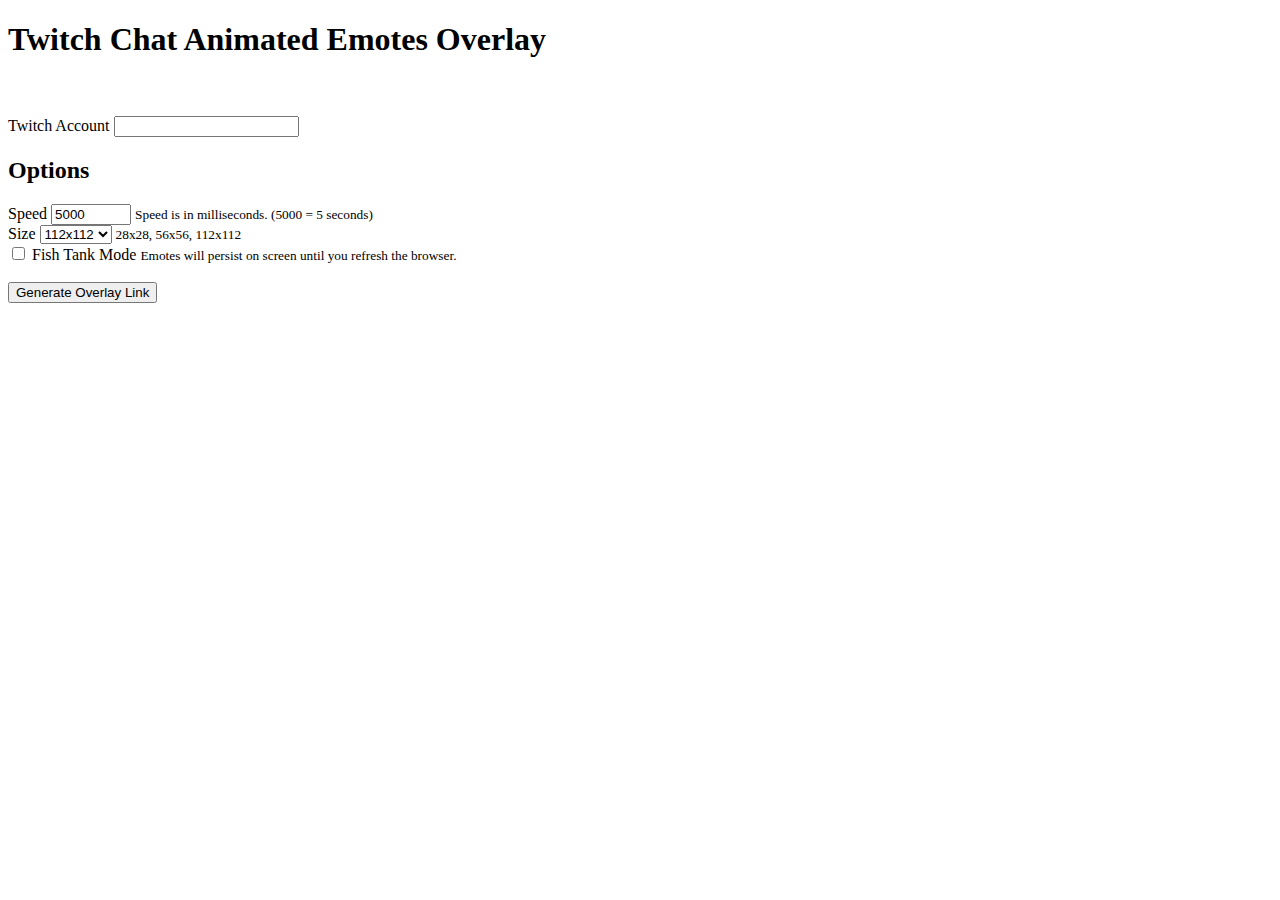
==== index.html @ 1e11cb52 "added labels for size options" ====
<!doctype html>
<html lang="en">
<head>
    <meta charset="utf-8">
    <meta name="viewport" content="width=device-width, initial-scale=1, shrink-to-fit=no">
    <title>Chat Animated Emotes Overlay</title>
    <link rel="stylesheet" href="assets/css/bootstrap452.min.css">
    <link rel="stylesheet" href="assets/css/dark.min.css">
    <link rel="apple-touch-icon" sizes="57x57" href="assets/images/apple-icon-57x57.png">
    <link rel="apple-touch-icon" sizes="60x60" href="assets/images/apple-icon-60x60.png">
    <link rel="apple-touch-icon" sizes="72x72" href="assets/images/apple-icon-72x72.png">
    <link rel="apple-touch-icon" sizes="76x76" href="assets/images/apple-icon-76x76.png">
    <link rel="apple-touch-icon" sizes="114x114" href="assets/images/apple-icon-114x114.png">
    <link rel="apple-touch-icon" sizes="120x120" href="assets/images/apple-icon-120x120.png">
    <link rel="apple-touch-icon" sizes="144x144" href="assets/images/apple-icon-144x144.png">
    <link rel="apple-touch-icon" sizes="152x152" href="assets/images/apple-icon-152x152.png">
    <link rel="apple-touch-icon" sizes="180x180" href="assets/images/apple-icon-180x180.png">
    <link rel="icon" type="image/png" sizes="192x192" href="assets/images/android-icon-192x192.png">
    <link rel="icon" type="image/png" sizes="32x32" href="assets/images/favicon-32x32.png">
    <link rel="icon" type="image/png" sizes="96x96" href="assets/images/favicon-96x96.png">
    <link rel="icon" type="image/png" sizes="16x16" href="assets/images/favicon-16x16.png">
</head>
<style>
    .hide {
        display: none;
    }
</style>
<body>
<div class="container">
    <div class="row">
        <div class="col-10">
            <h1 class="h3 pt-4 pl-lg-4 text-center">Twitch Chat Animated Emotes Overlay</h1>
        </div>
        <div class="col-2 text-center">
            <img src="assets/images/robot.gif" style="width: 60px;" alt="">
        </div>
    </div>
    <br>
    <div class="form-label-group mb-2">
        <label for="mainAccount">Twitch Account</label>
        <input type="text" id="mainAccount" class="form-control">
    </div>
    <h2>Options</h2>
    <div class="form-group">
        <label for="speed">Speed</label>
        <input type="number" max="20000" min="1000" step="1000" class="form-control" id="speed" value="5000">
        <small class="form-text text-muted">Speed is in milliseconds. (5000 = 5 seconds)</small>
    </div>
    <div class="form-group">
        <label for="size">Size</label>
        <select class="form-control" id="size">
            <option value="1">28x28</option>
            <option value="2">56x56</option>
            <option value="3" selected>112x112</option>
        </select>
        <small class="form-text text-muted">28x28, 56x56, 112x112</small>
    </div>
    <div class="form-check">
        <input class="form-check-input" type="checkbox" value="" id="fishtank">
        <label class="form-check-label" for="fishtank">
            Fish Tank Mode
        </label>
        <small class="form-text text-muted">Emotes will persist on screen until you refresh the browser.</small>
    </div>
    <br>
    <button class="btn btn-lg btn-success btn-block" id="generate_button" type="button">Generate Overlay Link</button>
    <br>
    <div id="overlaylink" class="hide"></div>
</div>
<script>
    document.getElementById("generate_button").addEventListener("click", function (e) {
        let mainAccount = document.getElementById("mainAccount").value;
        let speed = document.getElementById("speed").value;
        let size = document.getElementById("size").value;
        let fishtank = document.getElementById("fishtank").checked;
        if (!mainAccount) {
            alert('Twitch username is not set');
        }
        //build overlay url
        if (mainAccount) {
            document.getElementById("overlaylink").classList.remove("hide");
            document.getElementById("overlaylink").innerHTML = "<p>Add this link as a browser source in OBS. Set width to 1920x1080.<br>" +
                "<a href='bot.html?channel=" + mainAccount + "&speed=" + speed + "&size=" + size + "&fishtank=" + fishtank + "' target='_blank'>Overlay URL</a></p>";
        }
    });
</script>
</body>
</html>
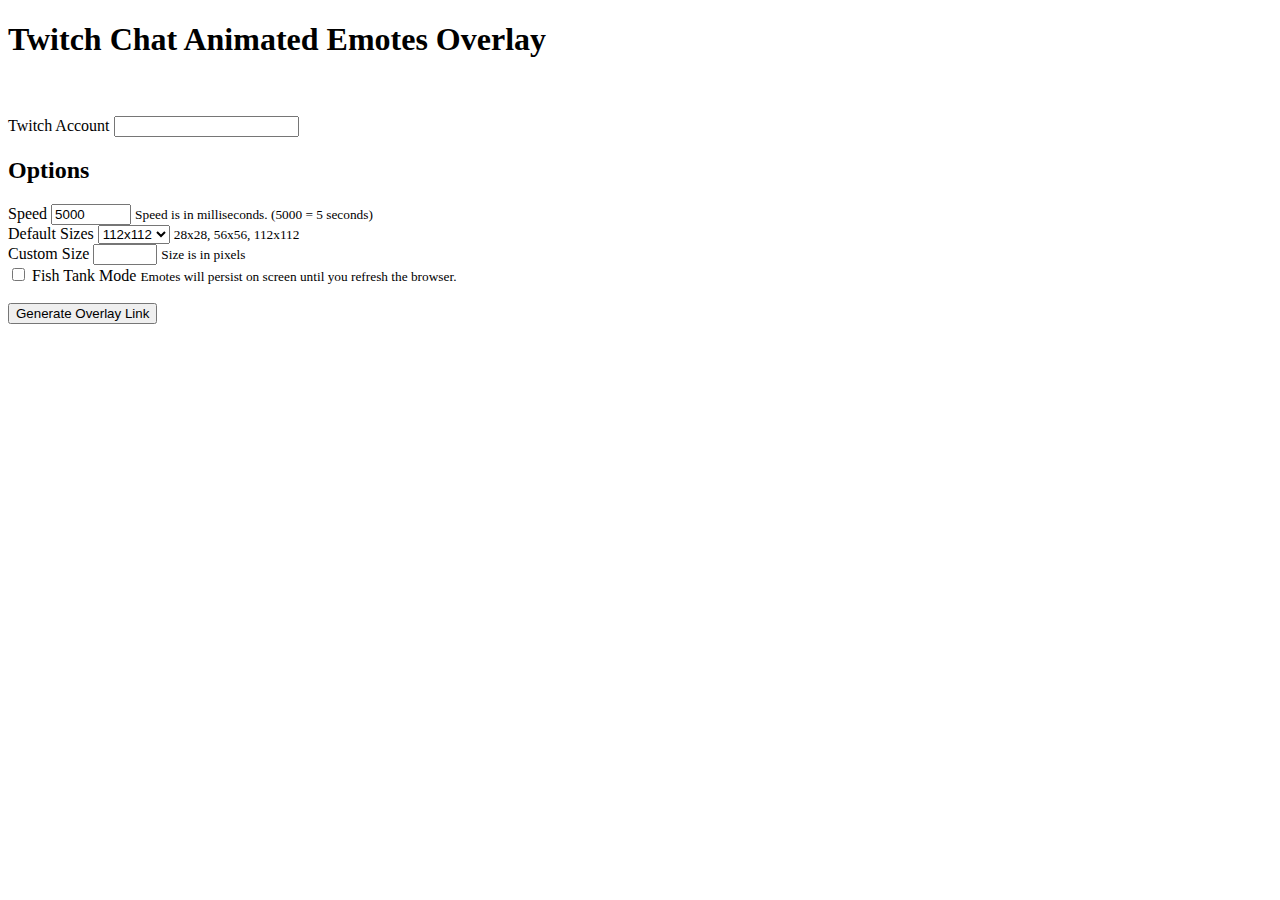
==== commit 2ea44d9d: "added customsize option to main index page. fixed issue with customSize being called before dom crea" ====
--- a/index.html
+++ b/index.html
@@ -47,13 +47,18 @@
         <small class="form-text text-muted">Speed is in milliseconds. (5000 = 5 seconds)</small>
     </div>
     <div class="form-group">
-        <label for="size">Size</label>
+        <label for="size">Default Sizes</label>
         <select class="form-control" id="size">
             <option value="1">28x28</option>
             <option value="2">56x56</option>
             <option value="3" selected>112x112</option>
         </select>
         <small class="form-text text-muted">28x28, 56x56, 112x112</small>
+    </div>
+    <div class="form-group">
+        <label for="customsize">Custom Size</label>
+        <input type="number" max="600" min="10" step="10" class="form-control" id="customsize" value="">
+        <small class="form-text text-muted">Size is in pixels</small>
     </div>
     <div class="form-check">
         <input class="form-check-input" type="checkbox" value="" id="fishtank">
@@ -72,6 +77,7 @@
         let mainAccount = document.getElementById("mainAccount").value;
         let speed = document.getElementById("speed").value;
         let size = document.getElementById("size").value;
+        let customsize = document.getElementById("customsize").value;
         let fishtank = document.getElementById("fishtank").checked;
         if (!mainAccount) {
             alert('Twitch username is not set');
@@ -80,7 +86,7 @@
         if (mainAccount) {
             document.getElementById("overlaylink").classList.remove("hide");
             document.getElementById("overlaylink").innerHTML = "<p>Add this link as a browser source in OBS. Set width to 1920x1080.<br>" +
-                "<a href='bot.html?channel=" + mainAccount + "&speed=" + speed + "&size=" + size + "&fishtank=" + fishtank + "' target='_blank'>Overlay URL</a></p>";
+                "<a href='bot.html?channel=" + mainAccount + "&speed=" + speed + "&size=" + size + "&customsize=" + customsize + "&fishtank=" + fishtank + "' target='_blank'>Overlay URL</a></p>";
         }
     });
 </script>
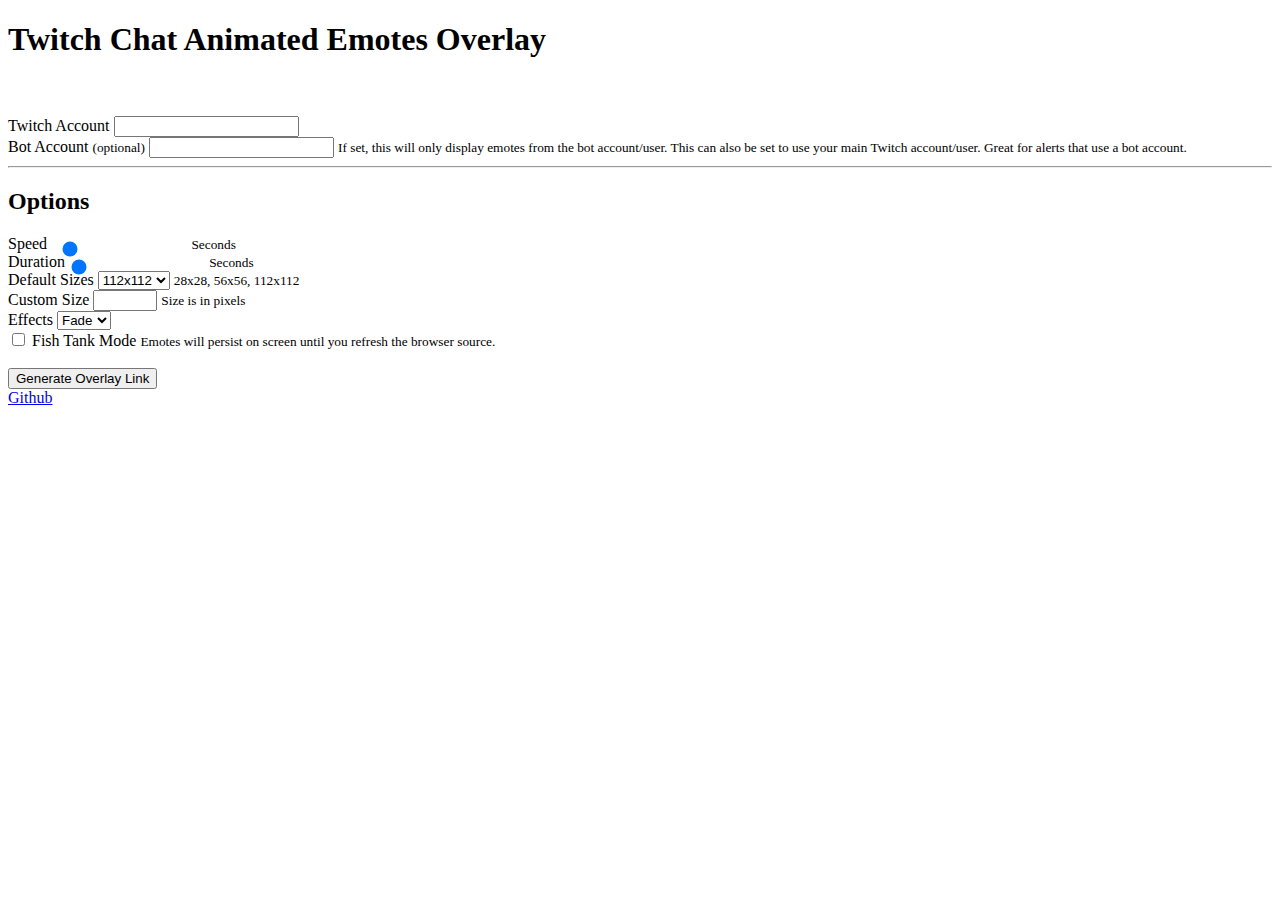
==== commit 46dd1729: "added Grow effect" ====
--- a/index.html
+++ b/index.html
@@ -4,6 +4,7 @@
     <meta charset="utf-8">
     <meta name="viewport" content="width=device-width, initial-scale=1, shrink-to-fit=no">
     <title>Chat Animated Emotes Overlay</title>
+    <script src="assets/js/jquery-3.6.0.min.js"></script>
     <link rel="stylesheet" href="assets/css/bootstrap452.min.css">
     <link rel="stylesheet" href="assets/css/dark.min.css">
     <link rel="apple-touch-icon" sizes="57x57" href="assets/images/apple-icon-57x57.png">
@@ -40,11 +41,25 @@
         <label for="mainAccount">Twitch Account</label>
         <input type="text" id="mainAccount" class="form-control">
     </div>
+    <div class="form-label-group mb-2">
+        <label for="botAccount">Bot Account <small>(optional)</small></label>
+        <input type="text" id="botAccount" class="form-control">
+        <small class="form-text text-muted">If set, this will only display emotes from the bot account/user. This can
+            also be set to use your main Twitch account/user. Great for alerts that use a bot account.</small>
+    </div>
+    <hr>
     <h2>Options</h2>
-    <div class="form-group">
+    <div class="form-group range-slider">
         <label for="speed">Speed</label>
-        <input type="number" max="20000" min="1000" step="1000" class="form-control" id="speed" value="5000">
-        <small class="form-text text-muted">Speed is in milliseconds. (5000 = 5 seconds)</small>
+        <input type="range" max="50" min="1" step="1" class="form-control range-slider-range" id="speed"
+               value="5" style="height: 0;">
+        <small class="text-muted range-slider-value"></small><small class="text-muted range-slider-value">&nbsp;Seconds</small>
+    </div>
+    <div class="form-group range-slider">
+        <label for="duration">Duration</label>
+        <input type="range" max="3600" min="1" step="1" class="form-control range-slider-range" id="duration"
+               value="15" style="height: 0;">
+        <small class="text-muted range-slider-value"></small><small class="text-muted range-slider-value">&nbsp;Seconds</small>
     </div>
     <div class="form-group">
         <label for="size">Default Sizes</label>
@@ -60,12 +75,19 @@
         <input type="number" max="600" min="10" step="10" class="form-control" id="customsize" value="">
         <small class="form-text text-muted">Size is in pixels</small>
     </div>
+    <div class="form-group">
+        <label for="effect">Effects</label>
+        <select class="form-control" id="effect">
+            <option value="">Fade</option>
+            <option value="grow">Grow</option>
+        </select>
+    </div>
     <div class="form-check">
         <input class="form-check-input" type="checkbox" value="" id="fishtank">
         <label class="form-check-label" for="fishtank">
             Fish Tank Mode
         </label>
-        <small class="form-text text-muted">Emotes will persist on screen until you refresh the browser.</small>
+        <small class="form-text text-muted">Emotes will persist on screen until you refresh the browser source.</small>
     </div>
     <br>
     <button class="btn btn-lg btn-success btn-block" id="generate_button" type="button">Generate Overlay Link</button>
@@ -73,22 +95,53 @@
     <div id="overlaylink" class="hide"></div>
 </div>
 <script>
-    document.getElementById("generate_button").addEventListener("click", function (e) {
-        let mainAccount = document.getElementById("mainAccount").value;
-        let speed = document.getElementById("speed").value;
-        let size = document.getElementById("size").value;
-        let customsize = document.getElementById("customsize").value;
-        let fishtank = document.getElementById("fishtank").checked;
-        if (!mainAccount) {
-            alert('Twitch username is not set');
-        }
-        //build overlay url
-        if (mainAccount) {
-            document.getElementById("overlaylink").classList.remove("hide");
-            document.getElementById("overlaylink").innerHTML = "<p>Add this link as a browser source in OBS. Set width to 1920x1080.<br>" +
-                "<a href='bot.html?channel=" + mainAccount + "&speed=" + speed + "&size=" + size + "&customsize=" + customsize + "&fishtank=" + fishtank + "' target='_blank'>Overlay URL</a></p>";
-        }
+    $(document).ready(function () {
+        let rangeSlider = function rangeSlider() {
+            let slider = $('.range-slider'),
+                range = $('.range-slider-range'),
+                value = $('.range-slider-value');
+
+            slider.each(function () {
+
+                value.each(function () {
+                    let value = $(this).prev().attr('value');
+                    $(this).html(value);
+                });
+
+                range.on('input', function () {
+                    $(this).next(value).html(this.value);
+                });
+            });
+        };
+
+        rangeSlider();
+
+        document.getElementById("generate_button").addEventListener("click", function (e) {
+            let mainAccount = document.getElementById("mainAccount").value;
+            let botAccount = document.getElementById("botAccount").value;
+            let duration = document.getElementById("duration").value;
+            duration = duration + '000'; // convert seconds to milliseconds
+            let speed = document.getElementById("speed").value;
+            speed = speed + '000'; // convert seconds to milliseconds
+            let size = document.getElementById("size").value;
+            let effect = document.getElementById("effect").value;
+            let customsize = document.getElementById("customsize").value;
+            let fishtank = document.getElementById("fishtank").checked;
+            if (!mainAccount) {
+                alert('Twitch username is not set');
+            }
+            //build overlay url
+            if (mainAccount) {
+                let srcURL = window.location.protocol + "//" + window.location.host + window.location.pathname;
+                let fullUrl = srcURL + "bot.html?channel=" + mainAccount + "&bot=" + botAccount + "&speed=" + speed + "&duration=" + duration + "&size=" + size + "&customsize=" + customsize + "&fishtank=" + fishtank + "&effect=" + effect;
+                document.getElementById("overlaylink").classList.remove("hide");
+                document.getElementById("overlaylink").innerHTML = "<p>Add this link as a browser source in OBS. Set width to 1920x1080.<br>" +
+                    "<a href='" + fullUrl + "' target='_blank'>" + fullUrl + "</a></p>";
+            }
+        });
     });
 </script>
+<div class="text-right m-4"><a class="btn btn-link" href="https://github.com/teklynk/twitch_chat_emotes"
+                               target="_blank">Github</a></div>
 </body>
 </html>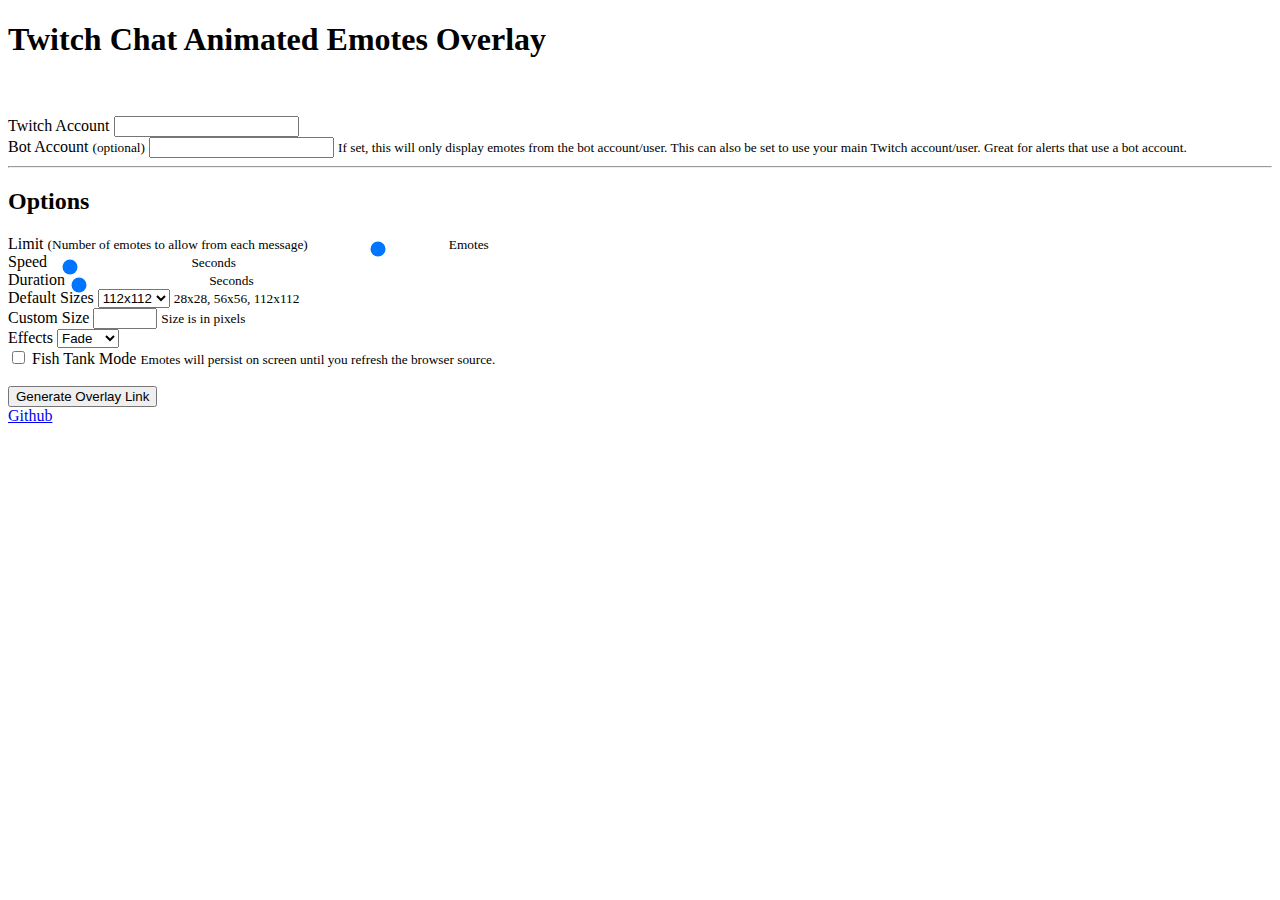
==== commit 5fea6f6a: "Check if any input fields have changed" ====
--- a/index.html
+++ b/index.html
@@ -50,6 +50,15 @@
     <hr>
     <h2>Options</h2>
     <div class="form-group range-slider">
+        <label for="emoteLimit">Limit
+            <small>(Number of emotes to allow from each message)</small>
+        </label>
+        <input type="range" max="100" min="1" step="1" class="form-control range-slider-range" id="emoteLimit"
+               value="50" style="height: 0;">
+        <small class="text-muted range-slider-value"></small>
+        <small class="text-muted range-slider-value">Emotes</small>
+    </div>
+    <div class="form-group range-slider">
         <label for="speed">Speed</label>
         <input type="range" max="50" min="1" step="1" class="form-control range-slider-range" id="speed"
                value="5" style="height: 0;">
@@ -80,6 +89,8 @@
         <select class="form-control" id="effect">
             <option value="">Fade</option>
             <option value="grow">Grow</option>
+            <option value="rotate">Rotate</option>
+            <option value="skew">Skew</option>
         </select>
     </div>
     <div class="form-check">
@@ -116,6 +127,11 @@
 
         rangeSlider();
 
+        // Check if any input fields have changed
+        $(":text,textarea,:checkbox,input[type=range]").on('change', function (e) {
+            $("#overlaylink").addClass("hide");
+        });
+
         document.getElementById("generate_button").addEventListener("click", function (e) {
             let mainAccount = document.getElementById("mainAccount").value;
             let botAccount = document.getElementById("botAccount").value;
@@ -127,13 +143,15 @@
             let effect = document.getElementById("effect").value;
             let customsize = document.getElementById("customsize").value;
             let fishtank = document.getElementById("fishtank").checked;
+            let emoteLimit = document.getElementById("emoteLimit").value;
             if (!mainAccount) {
                 alert('Twitch username is not set');
             }
             //build overlay url
             if (mainAccount) {
                 let srcURL = window.location.protocol + "//" + window.location.host + window.location.pathname;
-                let fullUrl = srcURL + "bot.html?channel=" + mainAccount + "&bot=" + botAccount + "&speed=" + speed + "&duration=" + duration + "&size=" + size + "&customsize=" + customsize + "&fishtank=" + fishtank + "&effect=" + effect;
+                let fullUrl = srcURL + "bot.html?channel=" + mainAccount + "&bot=" + botAccount + "&speed=" + speed + "&duration=" + duration + "&size=" + size + "&customsize=" + customsize + "&fishtank=" + fishtank + "&effect=" + effect + "&emoteLimit=" + emoteLimit;
+                fullUrl = fullUrl.replace("index.htmlbot.html", "bot.html");
                 document.getElementById("overlaylink").classList.remove("hide");
                 document.getElementById("overlaylink").innerHTML = "<p>Add this link as a browser source in OBS. Set width to 1920x1080.<br>" +
                     "<a href='" + fullUrl + "' target='_blank'>" + fullUrl + "</a></p>";
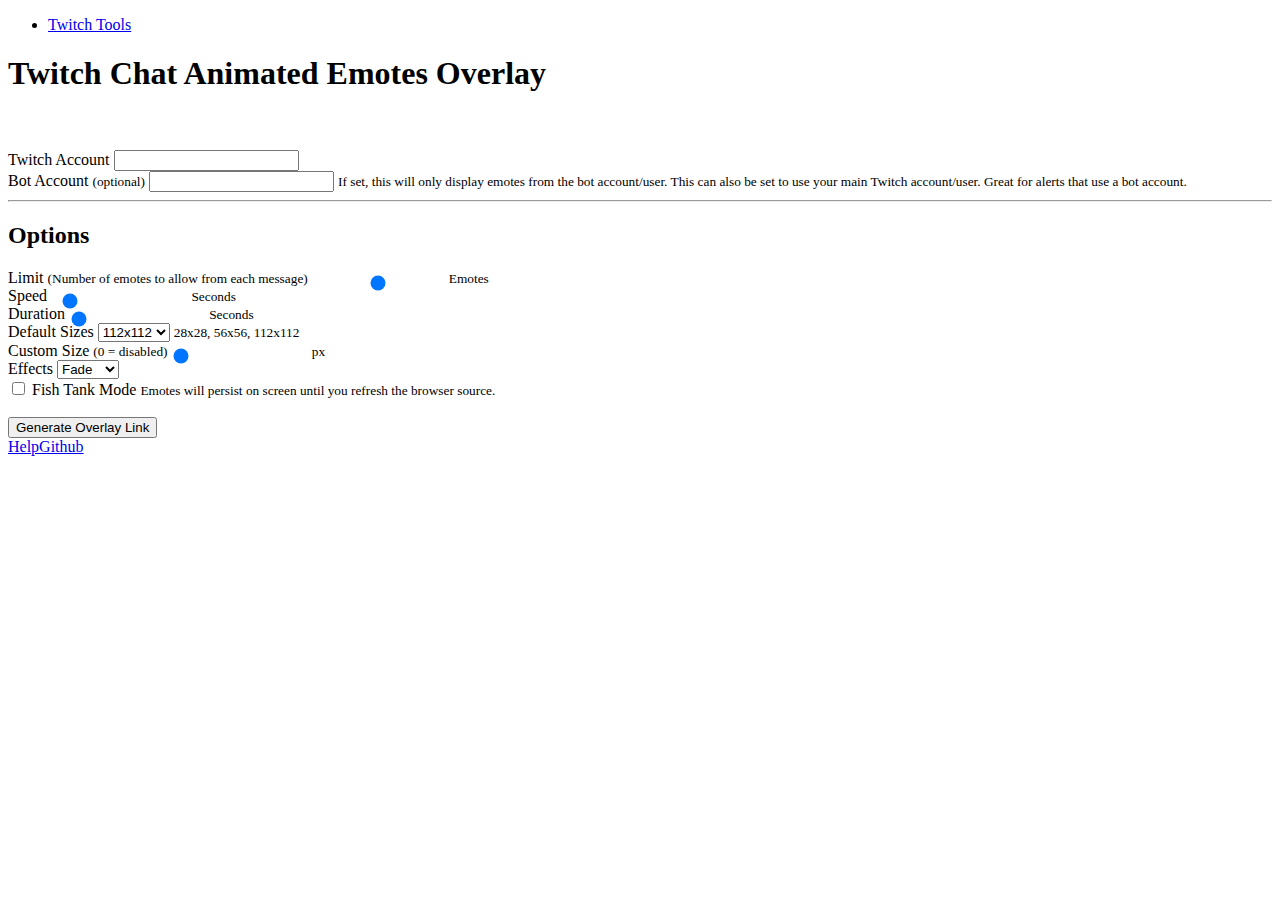
==== commit efbe4da1: "added dropdown of other twitch tools" ====
--- a/index.html
+++ b/index.html
@@ -5,6 +5,7 @@
     <meta name="viewport" content="width=device-width, initial-scale=1, shrink-to-fit=no">
     <title>Chat Animated Emotes Overlay</title>
     <script src="assets/js/jquery-3.6.0.min.js"></script>
+    <script src="assets/js/bootstrap.bundle.js"></script>
     <link rel="stylesheet" href="assets/css/bootstrap452.min.css">
     <link rel="stylesheet" href="assets/css/dark.min.css">
     <link rel="apple-touch-icon" sizes="57x57" href="assets/images/apple-icon-57x57.png">
@@ -28,6 +29,16 @@
 </style>
 <body>
 <div class="container">
+    <div class="row pt-md-4">
+        <ul class="nav nav-pills">
+            <li class="nav-item dropdown">
+                <a class="nav-link dropdown-toggle active" data-toggle="dropdown" href="#" role="button"
+                   aria-haspopup="true" aria-expanded="false">Twitch Tools</a>
+                <div class="dropdown-menu" id="main-nav">
+                </div>
+            </li>
+        </ul>
+    </div>
     <div class="row">
         <div class="col-10">
             <h1 class="h3 pt-4 pl-lg-4 text-center">Twitch Chat Animated Emotes Overlay</h1>
@@ -79,11 +90,17 @@
         </select>
         <small class="form-text text-muted">28x28, 56x56, 112x112</small>
     </div>
-    <div class="form-group">
-        <label for="customsize">Custom Size</label>
-        <input type="number" max="600" min="10" step="10" class="form-control" id="customsize" value="">
-        <small class="form-text text-muted">Size is in pixels</small>
+
+    <div class="form-group range-slider">
+        <label for="customsize">Custom Size
+            <small>(0 = disabled)</small>
+        </label>
+        <input type="range" max="500" min="0" step="1" class="form-control range-slider-range" id="customsize"
+               value="0" style="height: 0;">
+        <small class="text-muted range-slider-value"></small>
+        <small class="text-muted range-slider-value">&nbsp;px</small>
     </div>
+
     <div class="form-group">
         <label for="effect">Effects</label>
         <select class="form-control" id="effect">
@@ -159,7 +176,22 @@
         });
     });
 </script>
-<div class="text-right m-4"><a class="btn btn-link" href="https://github.com/teklynk/twitch_chat_emotes"
-                               target="_blank">Github</a></div>
+
+<div class="text-right m-4"><a class="btn btn-link" target="_blank"
+                               href="https://github.com/teklynk/twitch_chat_emotes/blob/master/README.md">Help</a><a
+        class="btn btn-link" href="https://github.com/teklynk/twitch_chat_emotes"
+        target="_blank">Github</a></div>
 </body>
+
+<script>
+    // Json data - Ajax call
+    let nav_json = JSON.parse($.getJSON({
+        'url': "https://twitchapi.teklynk.com/getnav.php",
+        'async': false
+    }).responseText);
+
+    $.each(nav_json, function (i, val) {
+        $('<a class="dropdown-item" href="' + val.url + '">' + val.name + '</a>').appendTo('#main-nav');
+    });
+</script>
 </html>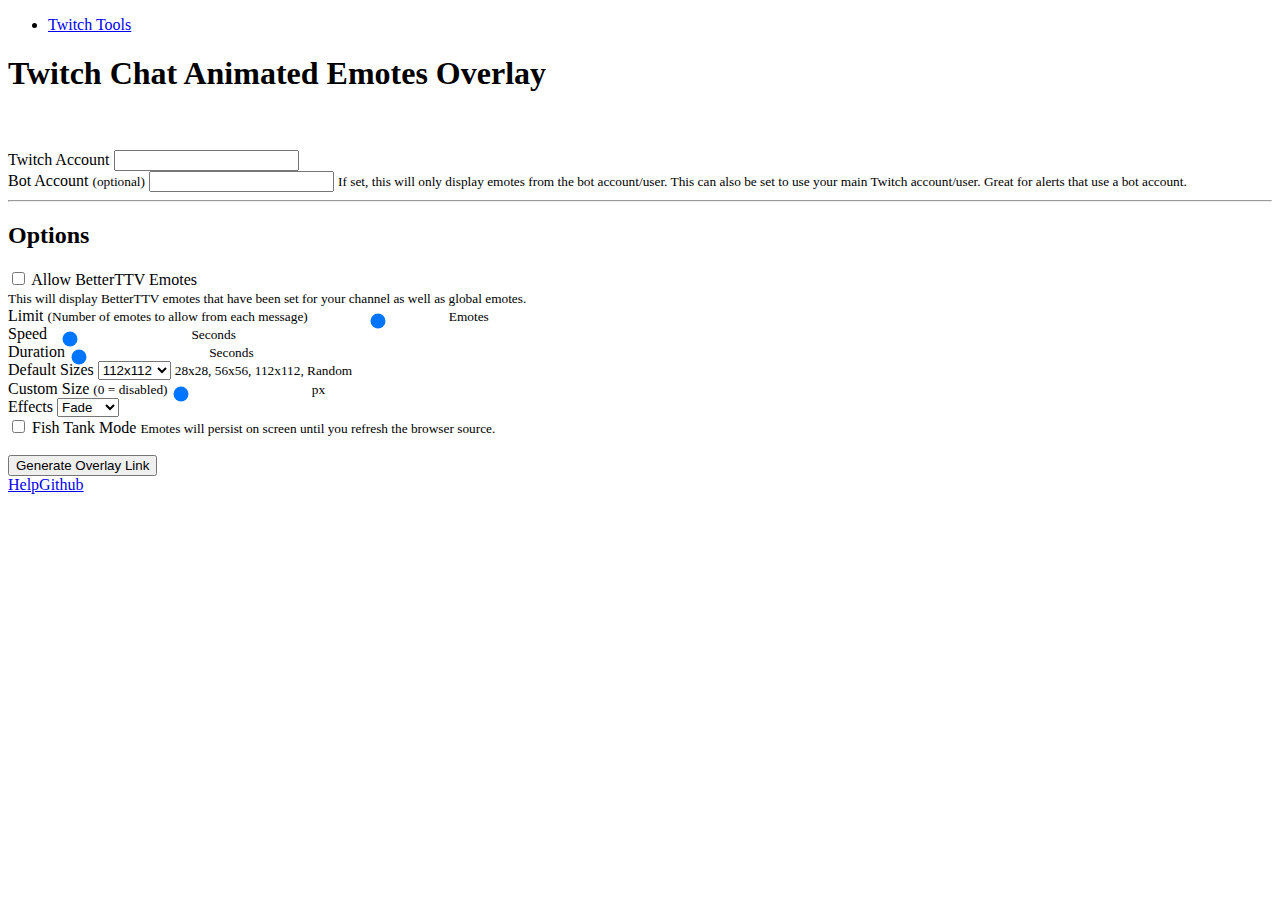
==== commit 6708d1e5: "added Random size option" ====
--- a/index.html
+++ b/index.html
@@ -53,13 +53,23 @@
         <input type="text" id="mainAccount" class="form-control">
     </div>
     <div class="form-label-group mb-2">
-        <label for="botAccount">Bot Account <small>(optional)</small></label>
+        <label for="botAccount">Bot Account
+            <small>(optional)</small>
+        </label>
         <input type="text" id="botAccount" class="form-control">
         <small class="form-text text-muted">If set, this will only display emotes from the bot account/user. This can
-            also be set to use your main Twitch account/user. Great for alerts that use a bot account.</small>
+            also be set to use your main Twitch account/user. Great for alerts that use a bot account.
+        </small>
     </div>
     <hr>
     <h2>Options</h2>
+    <div class="form-check mb-3">
+        <input class="form-check-input" type="checkbox" value="" id="bttv">
+        <label class="form-check-label" for="bttv">
+            Allow BetterTTV Emotes<br>
+            <small class="text-muted">This will display BetterTTV emotes that have been set for your channel as well as global emotes.</small>
+        </label>
+    </div>
     <div class="form-group range-slider">
         <label for="emoteLimit">Limit
             <small>(Number of emotes to allow from each message)</small>
@@ -73,13 +83,15 @@
         <label for="speed">Speed</label>
         <input type="range" max="50" min="1" step="1" class="form-control range-slider-range" id="speed"
                value="5" style="height: 0;">
-        <small class="text-muted range-slider-value"></small><small class="text-muted range-slider-value">&nbsp;Seconds</small>
+        <small class="text-muted range-slider-value"></small>
+        <small class="text-muted range-slider-value">&nbsp;Seconds</small>
     </div>
     <div class="form-group range-slider">
         <label for="duration">Duration</label>
         <input type="range" max="3600" min="1" step="1" class="form-control range-slider-range" id="duration"
                value="15" style="height: 0;">
-        <small class="text-muted range-slider-value"></small><small class="text-muted range-slider-value">&nbsp;Seconds</small>
+        <small class="text-muted range-slider-value"></small>
+        <small class="text-muted range-slider-value">&nbsp;Seconds</small>
     </div>
     <div class="form-group">
         <label for="size">Default Sizes</label>
@@ -87,8 +99,9 @@
             <option value="1">28x28</option>
             <option value="2">56x56</option>
             <option value="3" selected>112x112</option>
+            <option value="random">Random</option>
         </select>
-        <small class="form-text text-muted">28x28, 56x56, 112x112</small>
+        <small class="form-text text-muted">28x28, 56x56, 112x112, Random</small>
     </div>
 
     <div class="form-group range-slider">
@@ -160,6 +173,7 @@
             let effect = document.getElementById("effect").value;
             let customsize = document.getElementById("customsize").value;
             let fishtank = document.getElementById("fishtank").checked;
+            let bttv = document.getElementById("bttv").checked;
             let emoteLimit = document.getElementById("emoteLimit").value;
             if (!mainAccount) {
                 alert('Twitch username is not set');
@@ -167,7 +181,7 @@
             //build overlay url
             if (mainAccount) {
                 let srcURL = window.location.protocol + "//" + window.location.host + window.location.pathname;
-                let fullUrl = srcURL + "bot.html?channel=" + mainAccount + "&bot=" + botAccount + "&speed=" + speed + "&duration=" + duration + "&size=" + size + "&customsize=" + customsize + "&fishtank=" + fishtank + "&effect=" + effect + "&emoteLimit=" + emoteLimit;
+                let fullUrl = srcURL + "bot.html?channel=" + mainAccount + "&bot=" + botAccount + "&speed=" + speed + "&duration=" + duration + "&size=" + size + "&customsize=" + customsize + "&fishtank=" + fishtank + "&effect=" + effect + "&emoteLimit=" + emoteLimit + "&bttv=" + bttv;
                 fullUrl = fullUrl.replace("index.htmlbot.html", "bot.html");
                 document.getElementById("overlaylink").classList.remove("hide");
                 document.getElementById("overlaylink").innerHTML = "<p>Add this link as a browser source in OBS. Set width to 1920x1080.<br>" +
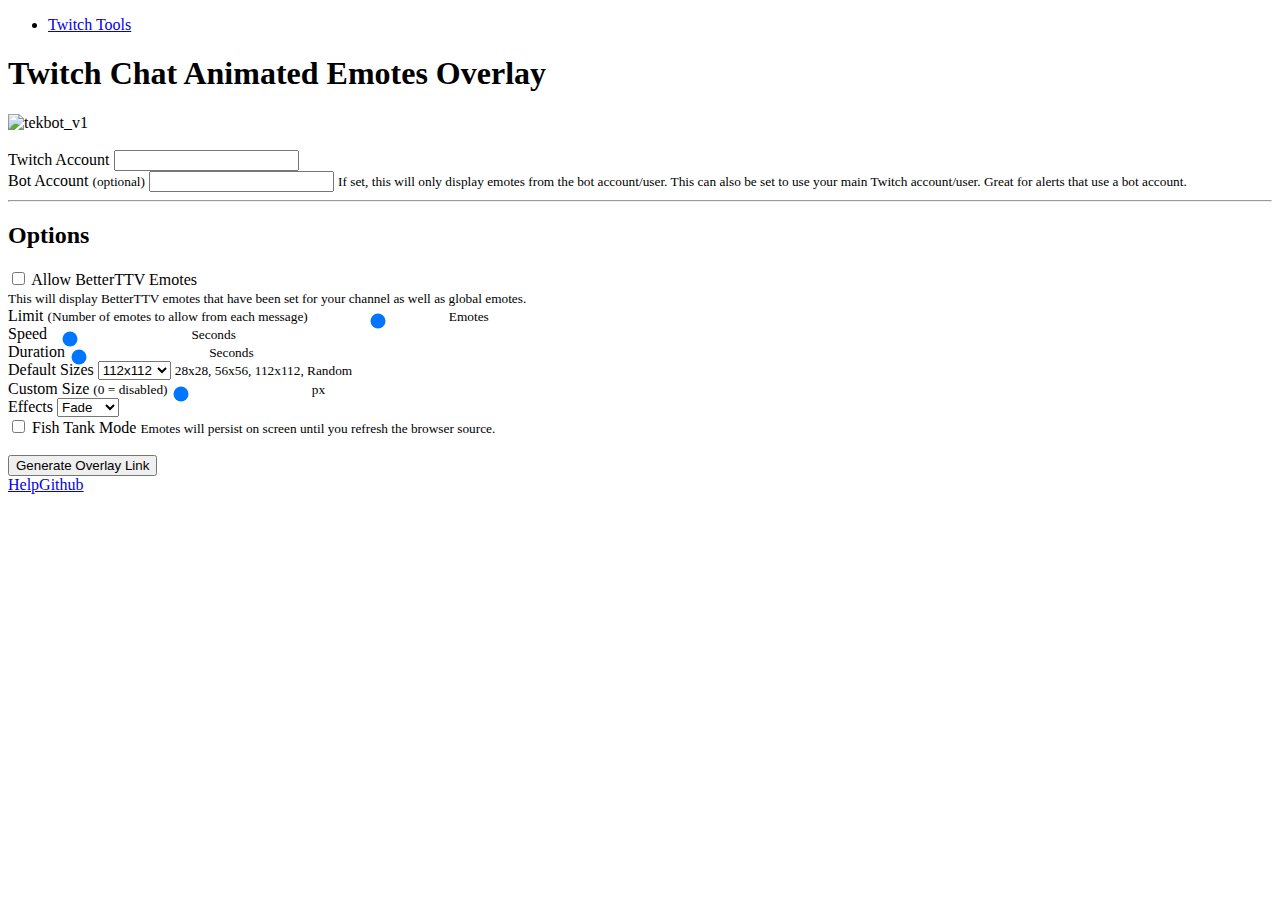
==== commit 88037eaa: "removed extra analytics code" ====
--- a/index.html
+++ b/index.html
@@ -44,7 +44,7 @@
             <h1 class="h3 pt-4 pl-lg-4 text-center">Twitch Chat Animated Emotes Overlay</h1>
         </div>
         <div class="col-2 text-center">
-            <img src="assets/images/robot.gif" style="width: 60px;" alt="">
+            <img src="assets/images/robot.gif" style="width: 60px;" alt="tekbot_v1" title="Hi, I'm tekbot_v1" id="tekbotImg" onmouseover="onHover();" onmouseout="offHover();">
         </div>
     </div>
     <br>
@@ -190,14 +190,22 @@
         });
     });
 </script>
-
 <div class="text-right m-4"><a class="btn btn-link" target="_blank"
                                href="https://github.com/teklynk/twitch_chat_emotes/blob/master/README.md">Help</a><a
         class="btn btn-link" href="https://github.com/teklynk/twitch_chat_emotes"
-        target="_blank">Github</a></div>
-</body>
-
+        target="_blank">Github</a>
+        <script type='text/javascript' src='https://storage.ko-fi.com/cdn/widget/Widget_2.js'></script>
+        <script type='text/javascript'>kofiwidget2.init('Donate', '#191d21', 'O4O0BWF2E');kofiwidget2.draw();</script>
+</div>
 <script>
+    // tekbot_v1 mouse hover action
+    function onHover() {
+        $("#tekbotImg").attr('src', 'assets/images/robot_loop.gif');
+    }
+    function offHover() {
+        $("#tekbotImg").attr('src', 'assets/images/robot.gif');
+    }
+
     // Json data - Ajax call
     let nav_json = JSON.parse($.getJSON({
         'url': "https://twitchapi.teklynk.com/getnav.php",
@@ -208,4 +216,21 @@
         $('<a class="dropdown-item" href="' + val.url + '">' + val.name + '</a>').appendTo('#main-nav');
     });
 </script>
+<style>
+    .btn-container {
+        min-width: auto !important;
+        padding-left: 20px;
+    }
+    span.kofitext {
+        color: #adb5bd !important;
+    }
+    a.kofi-button {
+        border-radius: none;
+        box-shadow: none !important;
+        min-width: auto !important;
+        padding: 0 !important;
+        line-height: unset !important;
+    }
+</style>
+</body>
 </html>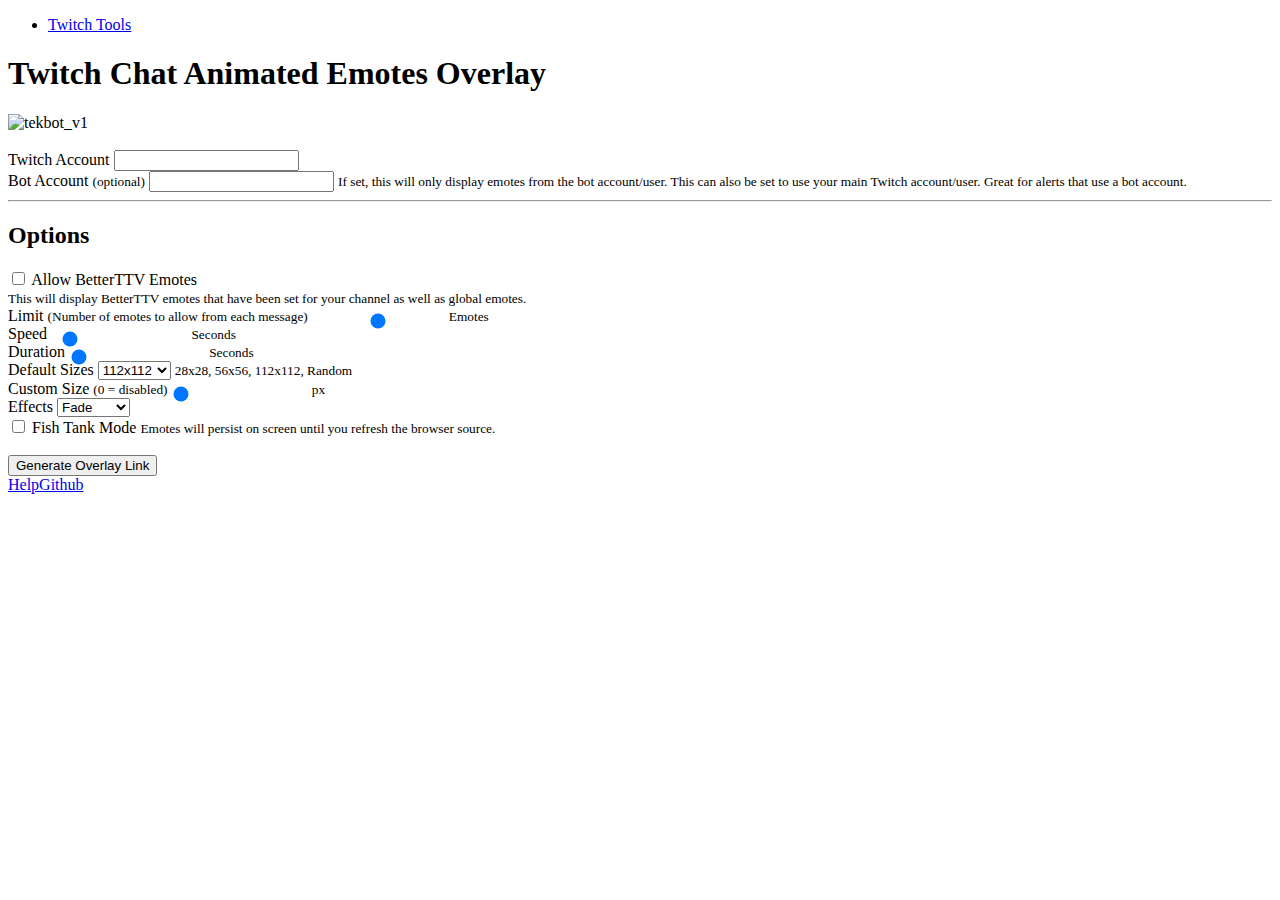
==== commit 2a5c8355: "added random effect option" ====
--- a/index.html
+++ b/index.html
@@ -121,6 +121,7 @@
             <option value="grow">Grow</option>
             <option value="rotate">Rotate</option>
             <option value="skew">Skew</option>
+            <option value="random">Random</option>
         </select>
     </div>
     <div class="form-check">
